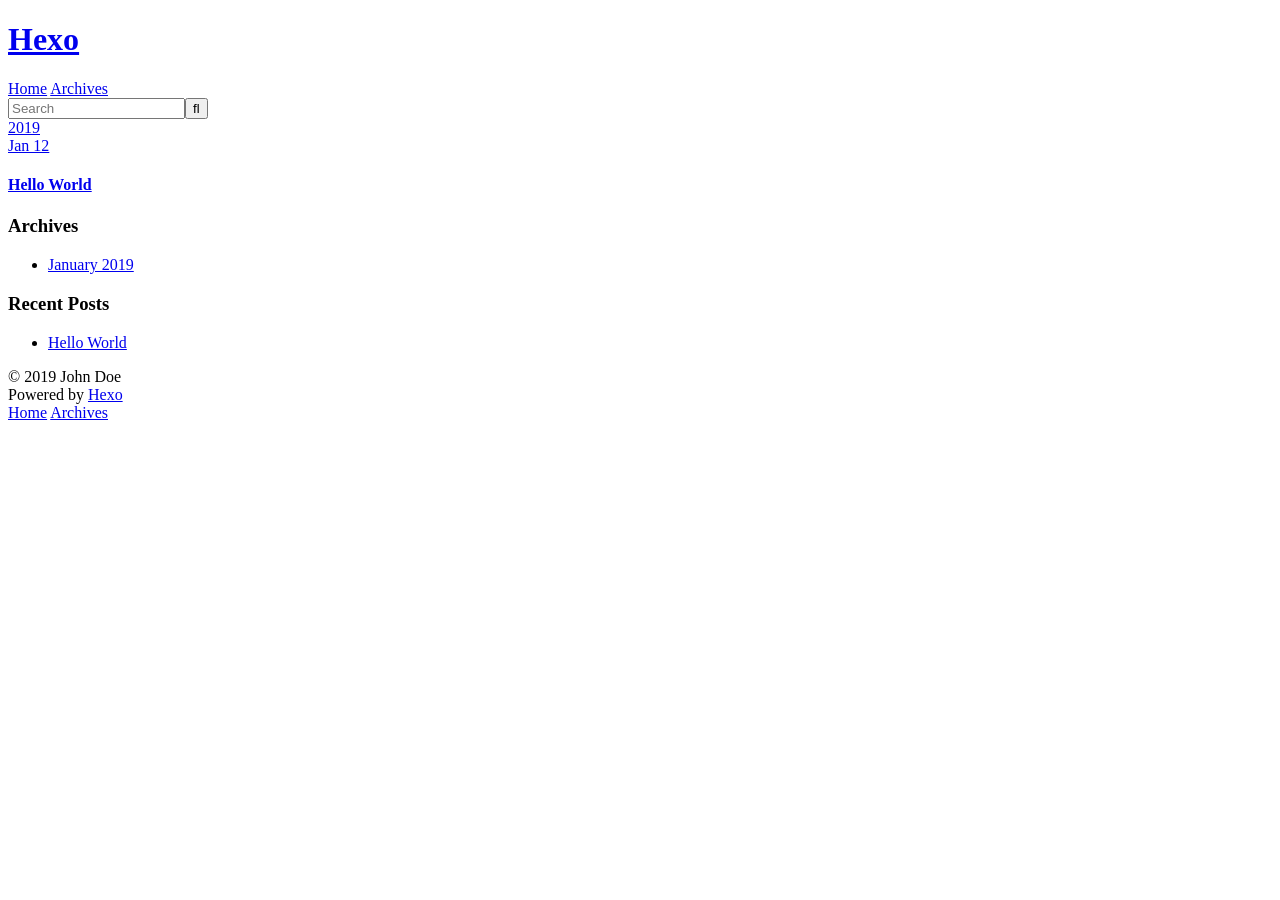
==== archives/index.html @ 1d54141c "Site updated: 2019-01-12 23:38:04" ====
<!DOCTYPE html>
<html>
<head><meta name="generator" content="Hexo 3.8.0">
  <meta charset="utf-8">
  

  
  <title>Archives | Hexo</title>
  <meta name="viewport" content="width=device-width, initial-scale=1, maximum-scale=1">
  <meta property="og:type" content="website">
<meta property="og:title" content="Hexo">
<meta property="og:url" content="http://yoursite.com/archives/index.html">
<meta property="og:site_name" content="Hexo">
<meta property="og:locale" content="default">
<meta name="twitter:card" content="summary">
<meta name="twitter:title" content="Hexo">
  
    <link rel="alternate" href="/atom.xml" title="Hexo" type="application/atom+xml">
  
  
    <link rel="icon" href="/favicon.png">
  
  
    <link href="//fonts.googleapis.com/css?family=Source+Code+Pro" rel="stylesheet" type="text/css">
  
  <link rel="stylesheet" href="/css/style.css">
</head>
</html>
<body>
  <div id="container">
    <div id="wrap">
      <header id="header">
  <div id="banner"></div>
  <div id="header-outer" class="outer">
    <div id="header-title" class="inner">
      <h1 id="logo-wrap">
        <a href="/" id="logo">Hexo</a>
      </h1>
      
    </div>
    <div id="header-inner" class="inner">
      <nav id="main-nav">
        <a id="main-nav-toggle" class="nav-icon"></a>
        
          <a class="main-nav-link" href="/">Home</a>
        
          <a class="main-nav-link" href="/archives">Archives</a>
        
      </nav>
      <nav id="sub-nav">
        
          <a id="nav-rss-link" class="nav-icon" href="/atom.xml" title="RSS Feed"></a>
        
        <a id="nav-search-btn" class="nav-icon" title="Search"></a>
      </nav>
      <div id="search-form-wrap">
        <form action="//google.com/search" method="get" accept-charset="UTF-8" class="search-form"><input type="search" name="q" class="search-form-input" placeholder="Search"><button type="submit" class="search-form-submit">&#xF002;</button><input type="hidden" name="sitesearch" value="http://yoursite.com"></form>
      </div>
    </div>
  </div>
</header>
      <div class="outer">
        <section id="main">
  
  
    
    
      
      
      <section class="archives-wrap">
        <div class="archive-year-wrap">
          <a href="/archives/2019" class="archive-year">2019</a>
        </div>
        <div class="archives">
    
    <article class="archive-article archive-type-post">
  <div class="archive-article-inner">
    <header class="archive-article-header">
      <a href="/2019/01/12/hello-world/" class="archive-article-date">
  <time datetime="2019-01-12T14:59:51.823Z" itemprop="datePublished">Jan 12</time>
</a>
      
  
    <h1 itemprop="name">
      <a class="archive-article-title" href="/2019/01/12/hello-world/">Hello World</a>
    </h1>
  

    </header>
  </div>
</article>
  
  
    </div></section>
  


</section>
        
          <aside id="sidebar">
  
    

  
    

  
    
  
    
  <div class="widget-wrap">
    <h3 class="widget-title">Archives</h3>
    <div class="widget">
      <ul class="archive-list"><li class="archive-list-item"><a class="archive-list-link" href="/archives/2019/01/">January 2019</a></li></ul>
    </div>
  </div>


  
    
  <div class="widget-wrap">
    <h3 class="widget-title">Recent Posts</h3>
    <div class="widget">
      <ul>
        
          <li>
            <a href="/2019/01/12/hello-world/">Hello World</a>
          </li>
        
      </ul>
    </div>
  </div>

  
</aside>
        
      </div>
      <footer id="footer">
  
  <div class="outer">
    <div id="footer-info" class="inner">
      &copy; 2019 John Doe<br>
      Powered by <a href="http://hexo.io/" target="_blank">Hexo</a>
    </div>
  </div>
</footer>
    </div>
    <nav id="mobile-nav">
  
    <a href="/" class="mobile-nav-link">Home</a>
  
    <a href="/archives" class="mobile-nav-link">Archives</a>
  
</nav>
    

<script src="//ajax.googleapis.com/ajax/libs/jquery/2.0.3/jquery.min.js"></script>


  <link rel="stylesheet" href="/fancybox/jquery.fancybox.css">
  <script src="/fancybox/jquery.fancybox.pack.js"></script>


<script src="/js/script.js"></script>



  </div>
</body>
</html>
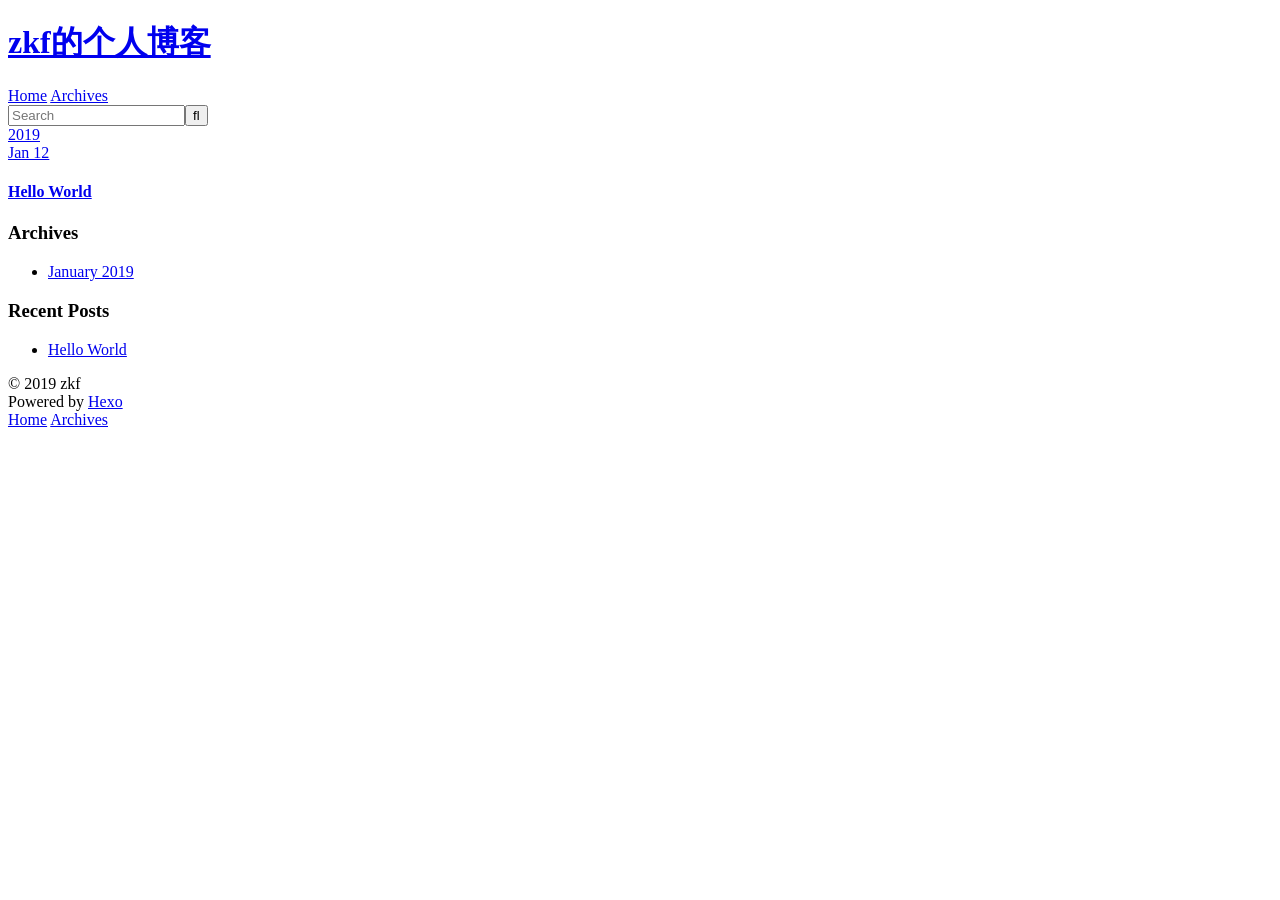
==== commit 81603627: "Site updated: 2019-01-14 16:46:05" ====
--- a/archives/index.html
+++ b/archives/index.html
@@ -5,17 +5,17 @@
   
 
   
-  <title>Archives | Hexo</title>
+  <title>Archives | zkf的个人博客</title>
   <meta name="viewport" content="width=device-width, initial-scale=1, maximum-scale=1">
   <meta property="og:type" content="website">
-<meta property="og:title" content="Hexo">
+<meta property="og:title" content="zkf的个人博客">
 <meta property="og:url" content="http://yoursite.com/archives/index.html">
-<meta property="og:site_name" content="Hexo">
+<meta property="og:site_name" content="zkf的个人博客">
 <meta property="og:locale" content="default">
 <meta name="twitter:card" content="summary">
-<meta name="twitter:title" content="Hexo">
+<meta name="twitter:title" content="zkf的个人博客">
   
-    <link rel="alternate" href="/atom.xml" title="Hexo" type="application/atom+xml">
+    <link rel="alternate" href="/atom.xml" title="zkf的个人博客" type="application/atom+xml">
   
   
     <link rel="icon" href="/favicon.png">
@@ -34,7 +34,7 @@
   <div id="header-outer" class="outer">
     <div id="header-title" class="inner">
       <h1 id="logo-wrap">
-        <a href="/" id="logo">Hexo</a>
+        <a href="/" id="logo">zkf的个人博客</a>
       </h1>
       
     </div>
@@ -139,7 +139,7 @@
   
   <div class="outer">
     <div id="footer-info" class="inner">
-      &copy; 2019 John Doe<br>
+      &copy; 2019 zkf<br>
       Powered by <a href="http://hexo.io/" target="_blank">Hexo</a>
     </div>
   </div>
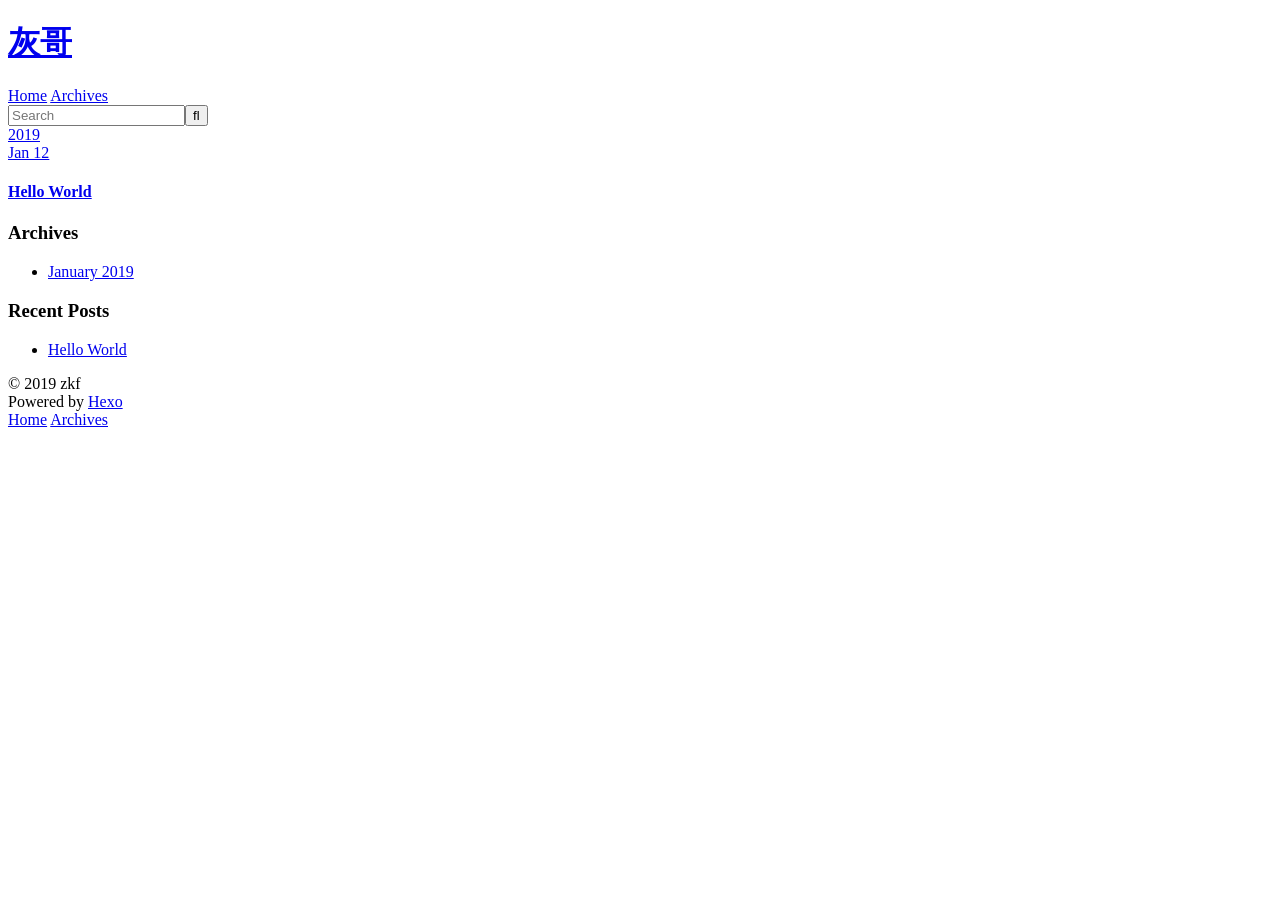
==== commit afd9519d: "Site updated: 2019-01-14 16:59:42" ====
--- a/archives/index.html
+++ b/archives/index.html
@@ -5,17 +5,17 @@
   
 
   
-  <title>Archives | zkf的个人博客</title>
+  <title>Archives | 灰哥</title>
   <meta name="viewport" content="width=device-width, initial-scale=1, maximum-scale=1">
   <meta property="og:type" content="website">
-<meta property="og:title" content="zkf的个人博客">
+<meta property="og:title" content="灰哥">
 <meta property="og:url" content="http://yoursite.com/archives/index.html">
-<meta property="og:site_name" content="zkf的个人博客">
+<meta property="og:site_name" content="灰哥">
 <meta property="og:locale" content="default">
 <meta name="twitter:card" content="summary">
-<meta name="twitter:title" content="zkf的个人博客">
+<meta name="twitter:title" content="灰哥">
   
-    <link rel="alternate" href="/atom.xml" title="zkf的个人博客" type="application/atom+xml">
+    <link rel="alternate" href="/atom.xml" title="灰哥" type="application/atom+xml">
   
   
     <link rel="icon" href="/favicon.png">
@@ -34,7 +34,7 @@
   <div id="header-outer" class="outer">
     <div id="header-title" class="inner">
       <h1 id="logo-wrap">
-        <a href="/" id="logo">zkf的个人博客</a>
+        <a href="/" id="logo">灰哥</a>
       </h1>
       
     </div>
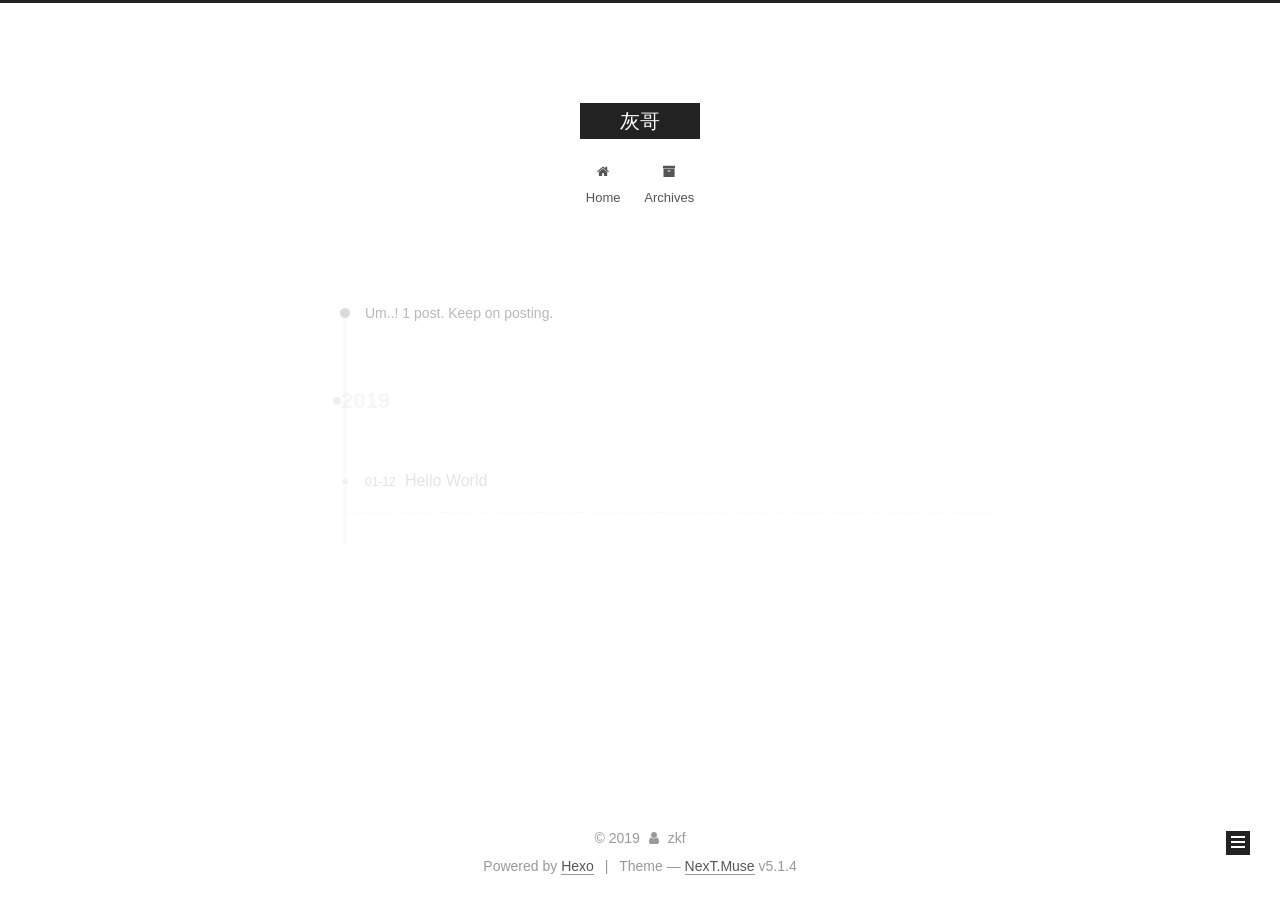
==== commit e88286e1: "Site updated: 2019-01-14 18:31:46" ====
--- a/archives/index.html
+++ b/archives/index.html
@@ -1,170 +1,558 @@
 <!DOCTYPE html>
-<html>
+
+
+
+  
+
+
+<html class="theme-next muse use-motion" lang="">
 <head><meta name="generator" content="Hexo 3.8.0">
-  <meta charset="utf-8">
-  
-
-  
-  <title>Archives | 灰哥</title>
-  <meta name="viewport" content="width=device-width, initial-scale=1, maximum-scale=1">
-  <meta property="og:type" content="website">
+  <meta charset="UTF-8">
+<meta http-equiv="X-UA-Compatible" content="IE=edge">
+<meta name="viewport" content="width=device-width, initial-scale=1, maximum-scale=1">
+<meta name="theme-color" content="#222">
+
+
+
+
+
+
+
+
+
+<meta http-equiv="Cache-Control" content="no-transform">
+<meta http-equiv="Cache-Control" content="no-siteapp">
+
+
+
+
+
+
+
+
+
+
+
+
+
+
+
+
+  
+  
+  <link href="/lib/fancybox/source/jquery.fancybox.css?v=2.1.5" rel="stylesheet" type="text/css">
+
+
+
+
+
+
+
+<link href="/lib/font-awesome/css/font-awesome.min.css?v=4.6.2" rel="stylesheet" type="text/css">
+
+<link href="/css/main.css?v=5.1.4" rel="stylesheet" type="text/css">
+
+
+  <link rel="apple-touch-icon" sizes="180x180" href="/images/apple-touch-icon-next.png?v=5.1.4">
+
+
+  <link rel="icon" type="image/png" sizes="32x32" href="/images/favicon-32x32-next.png?v=5.1.4">
+
+
+  <link rel="icon" type="image/png" sizes="16x16" href="/images/favicon-16x16-next.png?v=5.1.4">
+
+
+  <link rel="mask-icon" href="/images/logo.svg?v=5.1.4" color="#222">
+
+
+
+
+
+  <meta name="keywords" content="Hexo, NexT">
+
+
+
+
+
+  <link rel="alternate" href="/atom.xml" title="灰哥" type="application/atom+xml">
+
+
+
+
+
+
+<meta property="og:type" content="website">
 <meta property="og:title" content="灰哥">
 <meta property="og:url" content="http://yoursite.com/archives/index.html">
 <meta property="og:site_name" content="灰哥">
 <meta property="og:locale" content="default">
 <meta name="twitter:card" content="summary">
 <meta name="twitter:title" content="灰哥">
-  
-    <link rel="alternate" href="/atom.xml" title="灰哥" type="application/atom+xml">
-  
-  
-    <link rel="icon" href="/favicon.png">
-  
-  
-    <link href="//fonts.googleapis.com/css?family=Source+Code+Pro" rel="stylesheet" type="text/css">
-  
-  <link rel="stylesheet" href="/css/style.css">
+
+
+
+<script type="text/javascript" id="hexo.configurations">
+  var NexT = window.NexT || {};
+  var CONFIG = {
+    root: '/',
+    scheme: 'Muse',
+    version: '5.1.4',
+    sidebar: {"position":"left","display":"post","offset":12,"b2t":false,"scrollpercent":false,"onmobile":false},
+    fancybox: true,
+    tabs: true,
+    motion: {"enable":true,"async":false,"transition":{"post_block":"fadeIn","post_header":"slideDownIn","post_body":"slideDownIn","coll_header":"slideLeftIn","sidebar":"slideUpIn"}},
+    duoshuo: {
+      userId: '0',
+      author: 'Author'
+    },
+    algolia: {
+      applicationID: '',
+      apiKey: '',
+      indexName: '',
+      hits: {"per_page":10},
+      labels: {"input_placeholder":"Search for Posts","hits_empty":"We didn't find any results for the search: ${query}","hits_stats":"${hits} results found in ${time} ms"}
+    }
+  };
+</script>
+
+
+
+  <link rel="canonical" href="http://yoursite.com/archives/">
+
+
+
+
+
+  <title>Archive | 灰哥</title>
+  
+
+
+
+
+
+
+
+
 </head>
-</html>
-<body>
-  <div id="container">
-    <div id="wrap">
-      <header id="header">
-  <div id="banner"></div>
-  <div id="header-outer" class="outer">
-    <div id="header-title" class="inner">
-      <h1 id="logo-wrap">
-        <a href="/" id="logo">灰哥</a>
-      </h1>
-      
+
+<body itemscope="" itemtype="http://schema.org/WebPage" lang="default">
+
+  
+  
+    
+  
+
+  <div class="container sidebar-position-left page-archive">
+    <div class="headband"></div>
+
+    <header id="header" class="header" itemscope="" itemtype="http://schema.org/WPHeader">
+      <div class="header-inner"><div class="site-brand-wrapper">
+  <div class="site-meta ">
+    
+
+    <div class="custom-logo-site-title">
+      <a href="/" class="brand" rel="start">
+        <span class="logo-line-before"><i></i></span>
+        <span class="site-title">灰哥</span>
+        <span class="logo-line-after"><i></i></span>
+      </a>
     </div>
-    <div id="header-inner" class="inner">
-      <nav id="main-nav">
-        <a id="main-nav-toggle" class="nav-icon"></a>
-        
-          <a class="main-nav-link" href="/">Home</a>
-        
-          <a class="main-nav-link" href="/archives">Archives</a>
-        
-      </nav>
-      <nav id="sub-nav">
-        
-          <a id="nav-rss-link" class="nav-icon" href="/atom.xml" title="RSS Feed"></a>
-        
-        <a id="nav-search-btn" class="nav-icon" title="Search"></a>
-      </nav>
-      <div id="search-form-wrap">
-        <form action="//google.com/search" method="get" accept-charset="UTF-8" class="search-form"><input type="search" name="q" class="search-form-input" placeholder="Search"><button type="submit" class="search-form-submit">&#xF002;</button><input type="hidden" name="sitesearch" value="http://yoursite.com"></form>
+      
+        <p class="site-subtitle"></p>
+      
+  </div>
+
+  <div class="site-nav-toggle">
+    <button>
+      <span class="btn-bar"></span>
+      <span class="btn-bar"></span>
+      <span class="btn-bar"></span>
+    </button>
+  </div>
+</div>
+
+<nav class="site-nav">
+  
+
+  
+    <ul id="menu" class="menu">
+      
+        
+        <li class="menu-item menu-item-home">
+          <a href="/" rel="section">
+            
+              <i class="menu-item-icon fa fa-fw fa-home"></i> <br>
+            
+            Home
+          </a>
+        </li>
+      
+        
+        <li class="menu-item menu-item-archives">
+          <a href="/archives/" rel="section">
+            
+              <i class="menu-item-icon fa fa-fw fa-archive"></i> <br>
+            
+            Archives
+          </a>
+        </li>
+      
+
+      
+    </ul>
+  
+
+  
+</nav>
+
+
+
+ </div>
+    </header>
+
+    <main id="main" class="main">
+      <div class="main-inner">
+        <div class="content-wrap">
+          <div id="content" class="content">
+            
+
+  
+  
+  
+  <div class="post-block archive">
+    <div id="posts" class="posts-collapse">
+      <span class="archive-move-on"></span>
+
+      <span class="archive-page-counter">
+        
+        
+        
+          
+        
+        Um..! 1 post. Keep on posting.
+      </span>
+
+      
+
+        
+        
+        
+
+        
+          
+          <div class="collection-title">
+            <h1 class="archive-year" id="archive-year-2019">2019</h1>
+          </div>
+        
+        
+
+        
+
+  <article class="post post-type-normal" itemscope="" itemtype="http://schema.org/Article">
+    <header class="post-header">
+
+      <h2 class="post-title">
+        
+            <a class="post-title-link" href="/2019/01/12/hello-world/" itemprop="url">
+              
+                <span itemprop="name">Hello World</span>
+              
+            </a>
+        
+      </h2>
+
+      <div class="post-meta">
+        <time class="post-time" itemprop="dateCreated" datetime="2019-01-12T22:59:51+08:00" content="2019-01-12">
+          01-12
+        </time>
       </div>
+
+    </header>
+  </article>
+
+
+
+      
+
     </div>
   </div>
-</header>
-      <div class="outer">
-        <section id="main">
-  
-  
-    
-    
-      
-      
-      <section class="archives-wrap">
-        <div class="archive-year-wrap">
-          <a href="/archives/2019" class="archive-year">2019</a>
+  
+  
+  
+
+  
+
+
+
+          </div>
+          
+
+
+          
+
         </div>
-        <div class="archives">
-    
-    <article class="archive-article archive-type-post">
-  <div class="archive-article-inner">
-    <header class="archive-article-header">
-      <a href="/2019/01/12/hello-world/" class="archive-article-date">
-  <time datetime="2019-01-12T14:59:51.823Z" itemprop="datePublished">Jan 12</time>
-</a>
-      
-  
-    <h1 itemprop="name">
-      <a class="archive-article-title" href="/2019/01/12/hello-world/">Hello World</a>
-    </h1>
-  
-
-    </header>
-  </div>
-</article>
-  
-  
-    </div></section>
-  
-
-
-</section>
-        
-          <aside id="sidebar">
-  
-    
-
-  
-    
-
-  
-    
-  
-    
-  <div class="widget-wrap">
-    <h3 class="widget-title">Archives</h3>
-    <div class="widget">
-      <ul class="archive-list"><li class="archive-list-item"><a class="archive-list-link" href="/archives/2019/01/">January 2019</a></li></ul>
+        
+          
+  
+  <div class="sidebar-toggle">
+    <div class="sidebar-toggle-line-wrap">
+      <span class="sidebar-toggle-line sidebar-toggle-line-first"></span>
+      <span class="sidebar-toggle-line sidebar-toggle-line-middle"></span>
+      <span class="sidebar-toggle-line sidebar-toggle-line-last"></span>
     </div>
   </div>
 
-
-  
+  <aside id="sidebar" class="sidebar">
     
-  <div class="widget-wrap">
-    <h3 class="widget-title">Recent Posts</h3>
-    <div class="widget">
-      <ul>
-        
-          <li>
-            <a href="/2019/01/12/hello-world/">Hello World</a>
-          </li>
-        
-      </ul>
+    <div class="sidebar-inner">
+
+      
+
+      
+
+      <section class="site-overview-wrap sidebar-panel sidebar-panel-active">
+        <div class="site-overview">
+          <div class="site-author motion-element" itemprop="author" itemscope="" itemtype="http://schema.org/Person">
+            
+              <p class="site-author-name" itemprop="name">zkf</p>
+              <p class="site-description motion-element" itemprop="description"></p>
+          </div>
+
+          <nav class="site-state motion-element">
+
+            
+              <div class="site-state-item site-state-posts">
+              
+                <a href="/archives/">
+              
+                  <span class="site-state-item-count">1</span>
+                  <span class="site-state-item-name">posts</span>
+                </a>
+              </div>
+            
+
+            
+
+            
+
+          </nav>
+
+          
+            <div class="feed-link motion-element">
+              <a href="/atom.xml" rel="alternate">
+                <i class="fa fa-rss"></i>
+                RSS
+              </a>
+            </div>
+          
+
+          
+
+          
+          
+
+          
+          
+
+          
+
+        </div>
+      </section>
+
+      
+
+      
+
     </div>
+  </aside>
+
+
+        
+      </div>
+    </main>
+
+    <footer id="footer" class="footer">
+      <div class="footer-inner">
+        <div class="copyright">&copy; <span itemprop="copyrightYear">2019</span>
+  <span class="with-love">
+    <i class="fa fa-user"></i>
+  </span>
+  <span class="author" itemprop="copyrightHolder">zkf</span>
+
+  
+</div>
+
+
+  <div class="powered-by">Powered by <a class="theme-link" target="_blank" href="https://hexo.io">Hexo</a></div>
+
+
+
+  <span class="post-meta-divider">|</span>
+
+
+
+  <div class="theme-info">Theme &mdash; <a class="theme-link" target="_blank" href="https://github.com/iissnan/hexo-theme-next">NexT.Muse</a> v5.1.4</div>
+
+
+
+
+        
+
+
+
+
+
+
+
+        
+      </div>
+    </footer>
+
+    
+      <div class="back-to-top">
+        <i class="fa fa-arrow-up"></i>
+        
+      </div>
+    
+
+    
+
   </div>
 
   
-</aside>
-        
-      </div>
-      <footer id="footer">
-  
-  <div class="outer">
-    <div id="footer-info" class="inner">
-      &copy; 2019 zkf<br>
-      Powered by <a href="http://hexo.io/" target="_blank">Hexo</a>
-    </div>
-  </div>
-</footer>
-    </div>
-    <nav id="mobile-nav">
-  
-    <a href="/" class="mobile-nav-link">Home</a>
-  
-    <a href="/archives" class="mobile-nav-link">Archives</a>
-  
-</nav>
-    
-
-<script src="//ajax.googleapis.com/ajax/libs/jquery/2.0.3/jquery.min.js"></script>
-
-
-  <link rel="stylesheet" href="/fancybox/jquery.fancybox.css">
-  <script src="/fancybox/jquery.fancybox.pack.js"></script>
-
-
-<script src="/js/script.js"></script>
-
-
-
-  </div>
+
+<script type="text/javascript">
+  if (Object.prototype.toString.call(window.Promise) !== '[object Function]') {
+    window.Promise = null;
+  }
+</script>
+
+
+
+
+
+
+
+
+
+  
+
+
+
+
+
+
+
+
+
+
+
+
+  
+  
+    <script type="text/javascript" src="/lib/jquery/index.js?v=2.1.3"></script>
+  
+
+  
+  
+    <script type="text/javascript" src="/lib/fastclick/lib/fastclick.min.js?v=1.0.6"></script>
+  
+
+  
+  
+    <script type="text/javascript" src="/lib/jquery_lazyload/jquery.lazyload.js?v=1.9.7"></script>
+  
+
+  
+  
+    <script type="text/javascript" src="/lib/velocity/velocity.min.js?v=1.2.1"></script>
+  
+
+  
+  
+    <script type="text/javascript" src="/lib/velocity/velocity.ui.min.js?v=1.2.1"></script>
+  
+
+  
+  
+    <script type="text/javascript" src="/lib/fancybox/source/jquery.fancybox.pack.js?v=2.1.5"></script>
+  
+
+
+  
+
+
+  <script type="text/javascript" src="/js/src/utils.js?v=5.1.4"></script>
+
+  <script type="text/javascript" src="/js/src/motion.js?v=5.1.4"></script>
+
+
+
+  
+  
+
+  
+
+  
+
+
+  <script type="text/javascript" src="/js/src/bootstrap.js?v=5.1.4"></script>
+
+
+
+  
+
+
+  
+
+
+
+
+	
+
+
+
+
+
+  
+
+
+
+
+
+  
+
+
+
+
+
+
+
+
+
+
+
+
+  
+
+
+
+
+
+  
+
+  
+
+  
+
+  
+  
+
+  
+
+  
+
+  
+
 </body>
-</html>+</html>
